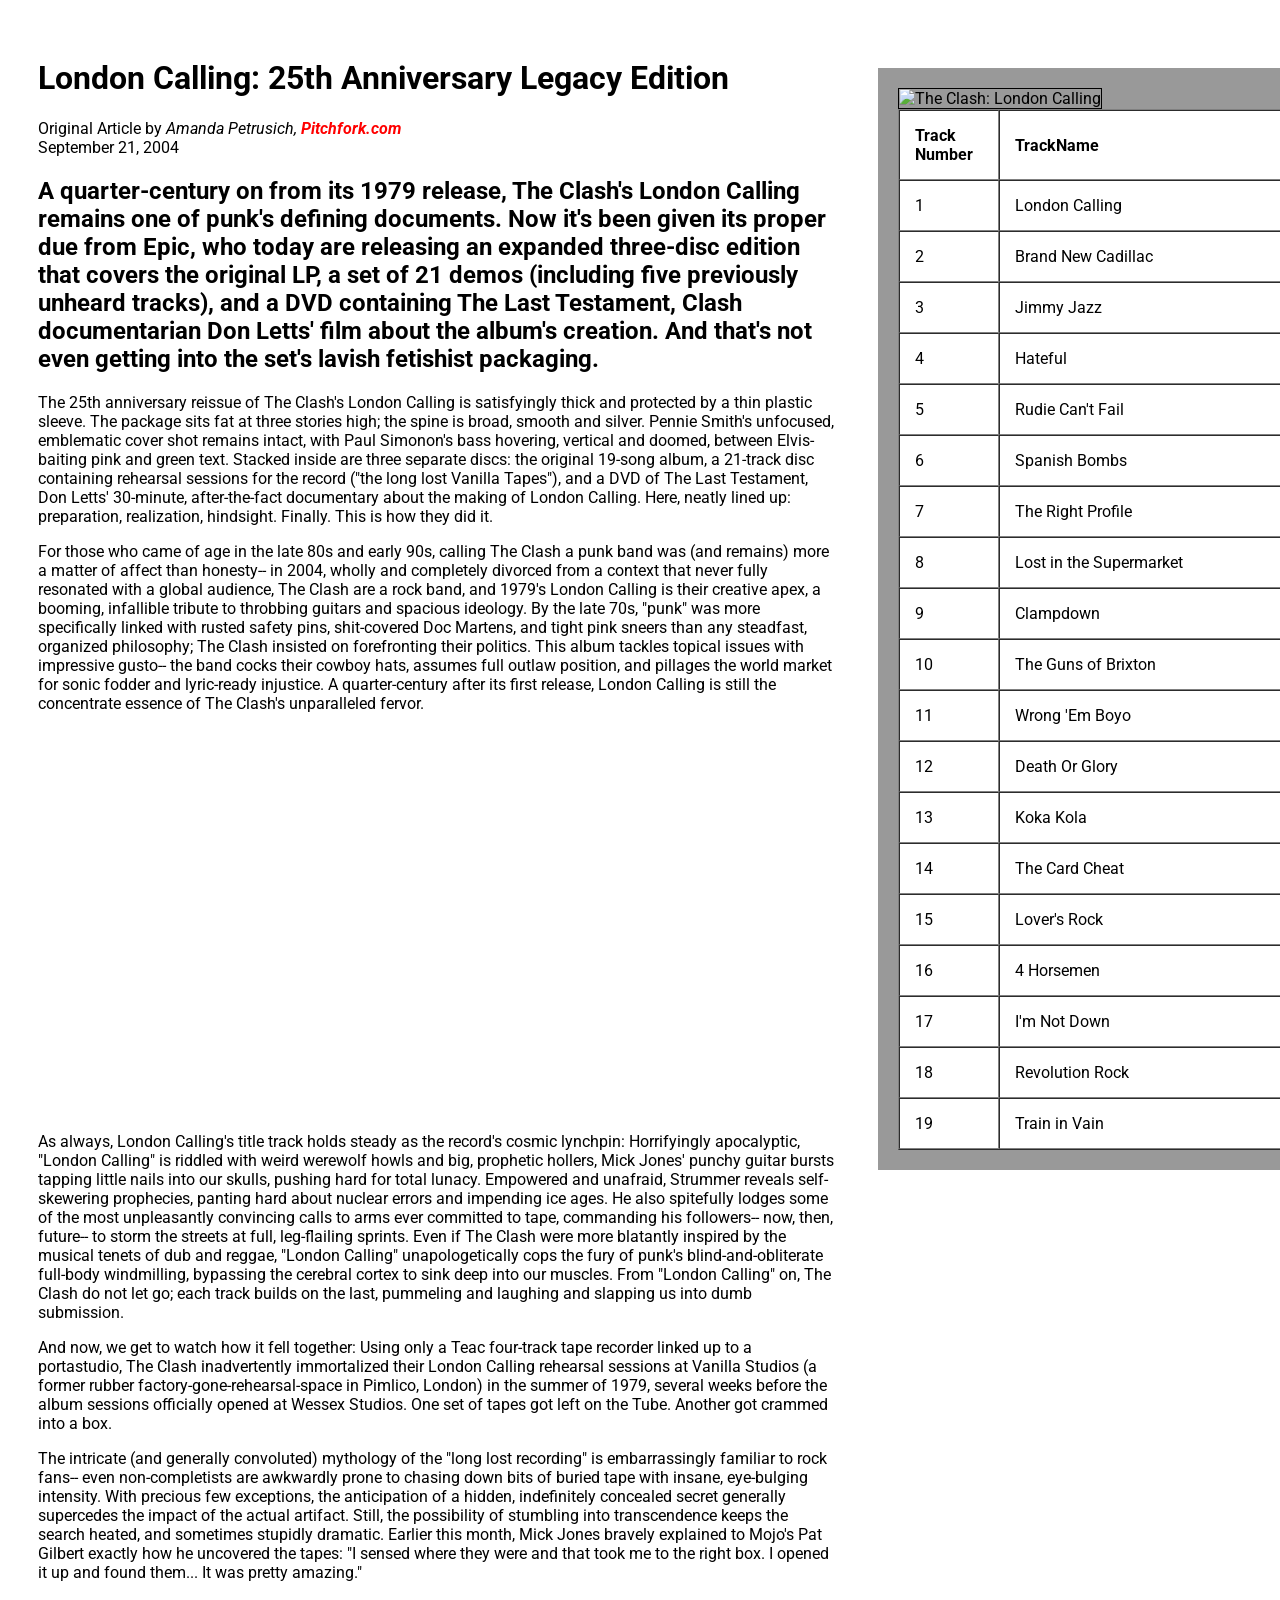
==== index.html @ 61aceaef "Add files via upload" ====
<!doctype html>
<html lang="en">

<head>
<meta charset="utf-8">
<title>London Calling 25th Anniversary</title>

<link rel="preconnect" href="https://fonts.googleapis.com">
<link rel="preconnect" href="https://fonts.gstatic.com" crossorigin>
<link href="https://fonts.googleapis.com/css2?family=Roboto:wght@300;700&display=swap" rel="stylesheet">

<style type="text/css">

body {
  font-family: 'Roboto', sans-serif;
  background-color: #ffffff;
}
a {color: #ff0000;
text-decoration: none;
font-weight: bold;}
a:hover {color: #0071ce;}

</style>

</head>

<body>

<div style="width:1300px; padding: 10px; float:left; background-color:#ffffff;">
<div style="width:800px; padding:20px; float:left;">
<h1>London Calling: 25th Anniversary Legacy Edition</h1>
<p>Original Article by <em>Amanda Petrusich, <a href="http://www.pitchfork.com">Pitchfork.com</a></em><br>
September 21, 2004


<h2>A quarter-century on from its 1979 release, The Clash's London Calling remains one of punk's defining documents. Now it's been given its proper due from Epic, who today are releasing an expanded three-disc edition that covers the original LP, a set of 21 demos (including five previously unheard tracks), and a DVD containing The Last Testament, Clash documentarian Don Letts' film about the album's creation. And that's not even getting into the set's lavish fetishist packaging.</h2>


<p>The 25th anniversary reissue of The Clash's London Calling is satisfyingly thick and protected by a thin plastic sleeve. The package sits fat at three stories high; the spine is broad, smooth and silver. Pennie Smith's unfocused, emblematic cover shot remains intact, with Paul Simonon's bass hovering, vertical and doomed, between Elvis-baiting pink and green text. Stacked inside are three separate discs: the original 19-song album, a 21-track disc containing rehearsal sessions for the record ("the long lost Vanilla Tapes"), and a DVD of The Last Testament, Don Letts' 30-minute, after-the-fact documentary about the making of London Calling. Here, neatly lined up: preparation, realization, hindsight. Finally. This is how they did it.</p>




<p>For those who came of age in the late 80s and early 90s, calling The Clash a punk band was (and remains) more a matter of affect than honesty-- in 2004, wholly and completely divorced from a context that never fully resonated with a global audience, The Clash are a rock band, and 1979's London Calling is their creative apex, a booming, infallible tribute to throbbing guitars and spacious ideology. By the late 70s, "punk" was more specifically linked with rusted safety pins, shit-covered Doc Martens, and tight pink sneers than any steadfast, organized philosophy; The Clash insisted on forefronting their politics. This album tackles topical issues with impressive gusto-- the band cocks their cowboy hats, assumes full outlaw position, and pillages the world market for sonic fodder and lyric-ready injustice. A quarter-century after its first release, London Calling is still the concentrate essence of The Clash's unparalleled fervor.</p>


<div align="center" style="margin:50px 0 50px 50px"><iframe width="560" height="315" src="https://www.youtube.com/embed/EfK-WX2pa8c" frameborder="0" allow="accelerometer; autoplay; encrypted-media; gyroscope; picture-in-picture" allowfullscreen></iframe></div>

<p>As always, London Calling's title track holds steady as the record's cosmic lynchpin: Horrifyingly apocalyptic, "London Calling" is riddled with weird werewolf howls and big, prophetic hollers, Mick Jones' punchy guitar bursts tapping little nails into our skulls, pushing hard for total lunacy. Empowered and unafraid, Strummer reveals self-skewering prophecies, panting hard about nuclear errors and impending ice ages. He also spitefully lodges some of the most unpleasantly convincing calls to arms ever committed to tape, commanding his followers-- now, then, future-- to storm the streets at full, leg-flailing sprints. Even if The Clash were more blatantly inspired by the musical tenets of dub and reggae, "London Calling" unapologetically cops the fury of punk's blind-and-obliterate full-body windmilling, bypassing the cerebral cortex to sink deep into our muscles. From "London Calling" on, The Clash do not let go; each track builds on the last, pummeling and laughing and slapping us into dumb submission.</p>



<p>And now, we get to watch how it fell together: Using only a Teac four-track tape recorder linked up to a portastudio, The Clash inadvertently immortalized their London Calling rehearsal sessions at Vanilla Studios (a former rubber factory-gone-rehearsal-space in Pimlico, London) in the summer of 1979, several weeks before the album sessions officially opened at Wessex Studios. One set of tapes got left on the Tube. Another got crammed into a box.</p>



<p>The intricate (and generally convoluted) mythology of the "long lost recording" is embarrassingly familiar to rock fans-- even non-completists are awkwardly prone to chasing down bits of buried tape with insane, eye-bulging intensity. With precious few exceptions, the anticipation of a hidden, indefinitely concealed secret generally supercedes the impact of the actual artifact. Still, the possibility of stumbling into transcendence keeps the search heated, and sometimes stupidly dramatic. Earlier this month, Mick Jones bravely explained to Mojo's Pat Gilbert exactly how he uncovered the tapes: "I sensed where they were and that took me to the right box. I opened it up and found them... It was pretty amazing."</p>

</div>

<div style="width:400px; padding:20px; float: right; background-color:#999; margin-top:50px;">

<img src="images/theClash.jpg" alt="The Clash: London Calling" title="The Clash: London Calling" style="border:solid 1px black; width:100%;">

<table width="100%" border="1" cellspacing="0" cellpadding="15" style="background-color:#ffffff;">
<tr>
<td width="25%">
<strong>Track Number</strong>
</td>
<td width="75%">
<strong>TrackName</strong>
</td>
</tr>
<tr>
<td>1</td>
<td>London Calling</td>
</tr>
<tr>
<td>2</td>
<td>Brand New Cadillac</td>
<tr>
<tr>
<td>3</td>
<td>Jimmy Jazz</td>
</tr>
<tr>
<td>4</td>
<td>Hateful</td>
</tr>
<tr>
<td>5</td>
<td>Rudie Can't Fail</td>
</tr>
<tr>
<td>6</td>
<td>Spanish Bombs</td>
</tr>
<tr>
<td>7</td>
<td>The Right Profile</td>
</tr>
<tr>
<td>8</td>
<td>Lost in the Supermarket</td>
</tr>
<tr>
<td>9</td>
<td>Clampdown</td>
</tr>
<tr>
<td>10</td>
<td>The Guns of Brixton</td>
</tr>
<tr>
<td>11</td>
<td>Wrong 'Em Boyo</td>
</tr>
<tr>
<td>12</td>
<td>Death Or Glory</td>
</tr>
<tr>
<td>13</td>
<td>Koka Kola</td>
</tr>
<tr>
<td>14</td>
<td>The Card Cheat</td>
</tr>
<tr>
<td>15</td>
<td>Lover's Rock</td>
</tr>
<tr>
<td>16</td>
<td>4 Horsemen</td>
</tr>
<tr>
<td>17</td>
<td>I'm Not Down</td>
</tr>
<tr>
<td>18</td>
<td>Revolution Rock</td>
</tr>
<tr>
<td>19</td>
<td>Train in Vain</td>
</tr>
</table>

</div>




</body>
</html>
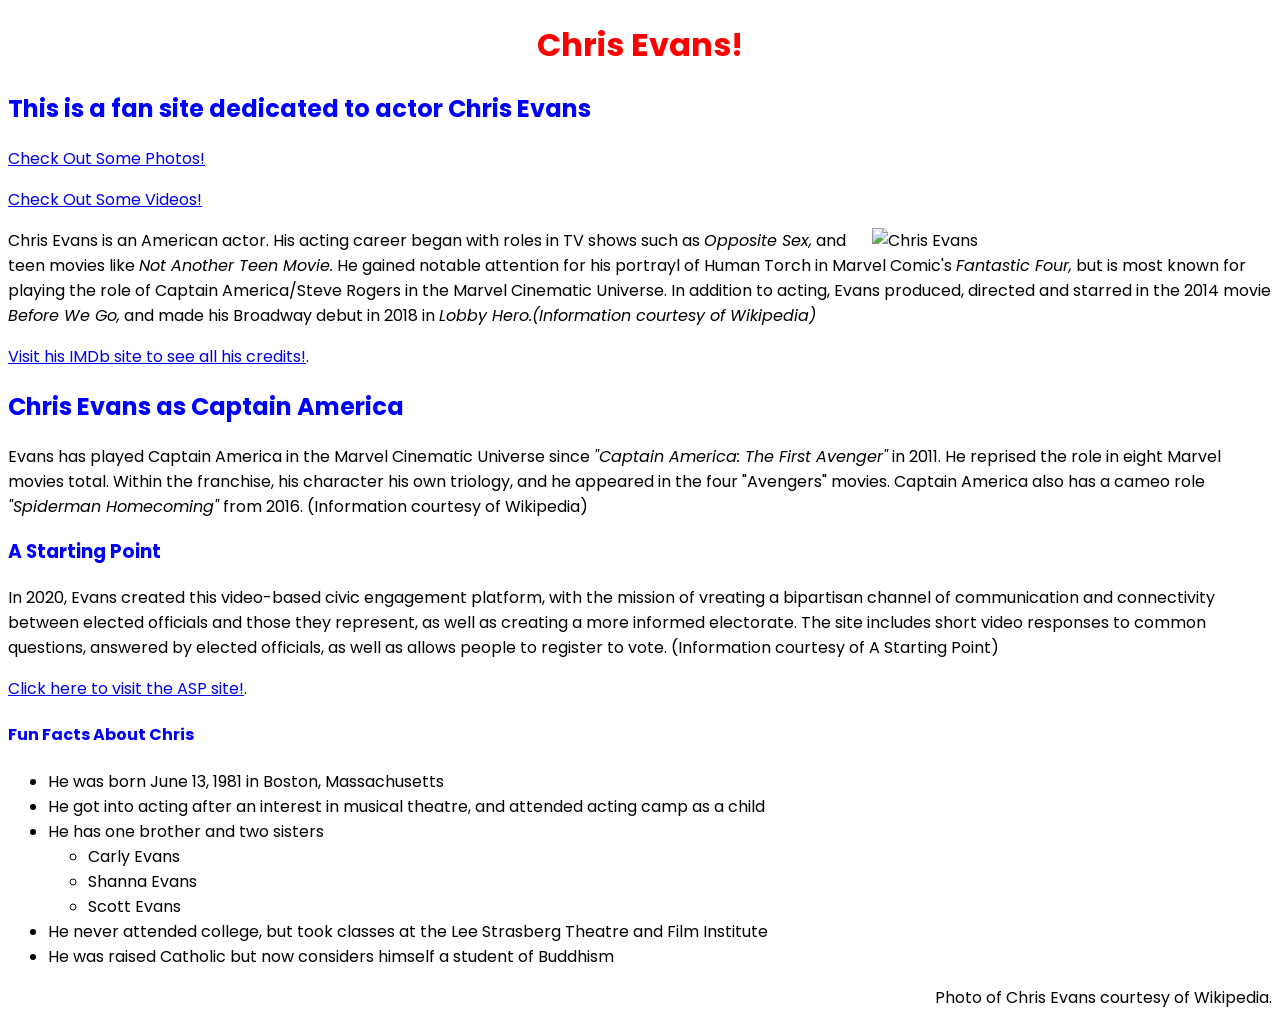
==== commit d34aa8f2: "Add files via upload" ====
--- a/index.html
+++ b/index.html
@@ -1,158 +1,63 @@
-<!doctype html>
-<html lang="en">
+<!DOCTYPE html>
+<!-- saved from url=(0063)https://gagannirula.github.io/spring2022/StarterPage/index.html -->
+<div class="alltext">
+<html class="no-js" lang="en">
 
-<head>
-<meta charset="utf-8">
-<title>London Calling 25th Anniversary</title>
+<head><meta http-equiv="Content-Type" content="text/html; charset=UTF-8">
 
 <link rel="preconnect" href="https://fonts.googleapis.com">
 <link rel="preconnect" href="https://fonts.gstatic.com" crossorigin>
-<link href="https://fonts.googleapis.com/css2?family=Roboto:wght@300;700&display=swap" rel="stylesheet">
+<link href="https://fonts.googleapis.com/css2?family=Poppins&display=swap" rel="stylesheet">
 
-<style type="text/css">
+<link rel="stylesheet" href="style.css">
 
-body {
-  font-family: 'Roboto', sans-serif;
-  background-color: #ffffff;
-}
-a {color: #ff0000;
-text-decoration: none;
-font-weight: bold;}
-a:hover {color: #0071ce;}
-
-</style>
+<meta http-equiv="x-ua-compatible" content="ie=edge">
+<meta name="viewport" content="width=device-width, initial-scale=1.0">
+<title>Chris Evans Fanpage</title>
 
 </head>
-
 <body>
 
-<div style="width:1300px; padding: 10px; float:left; background-color:#ffffff;">
-<div style="width:800px; padding:20px; float:left;">
-<h1>London Calling: 25th Anniversary Legacy Edition</h1>
-<p>Original Article by <em>Amanda Petrusich, <a href="http://www.pitchfork.com">Pitchfork.com</a></em><br>
-September 21, 2004
+<h1>Chris Evans!</h1>
 
+<h2>This is a fan site dedicated to actor Chris Evans</h2>
 
-<h2>A quarter-century on from its 1979 release, The Clash's London Calling remains one of punk's defining documents. Now it's been given its proper due from Epic, who today are releasing an expanded three-disc edition that covers the original LP, a set of 21 demos (including five previously unheard tracks), and a DVD containing The Last Testament, Clash documentarian Don Letts' film about the album's creation. And that's not even getting into the set's lavish fetishist packaging.</h2>
+<p><a href="photos.html" target="_blank">Check Out Some Photos!</a></p>
+<p><a href="videos.html" target="_blank">Check Out Some Videos!</a></p>
 
+<img src="images/chrisevans.jpeg" align="right" border="0" alt="Chris Evans" title="Chris Evans" width="" height="">
 
-<p>The 25th anniversary reissue of The Clash's London Calling is satisfyingly thick and protected by a thin plastic sleeve. The package sits fat at three stories high; the spine is broad, smooth and silver. Pennie Smith's unfocused, emblematic cover shot remains intact, with Paul Simonon's bass hovering, vertical and doomed, between Elvis-baiting pink and green text. Stacked inside are three separate discs: the original 19-song album, a 21-track disc containing rehearsal sessions for the record ("the long lost Vanilla Tapes"), and a DVD of The Last Testament, Don Letts' 30-minute, after-the-fact documentary about the making of London Calling. Here, neatly lined up: preparation, realization, hindsight. Finally. This is how they did it.</p>
+<p>Chris Evans is an American actor. His acting career began with roles in TV shows such as <i>Opposite Sex,</i> and teen movies like <i>Not Another Teen Movie.</i> He gained notable attention for his portrayl of Human Torch in Marvel Comic's <i>Fantastic Four,</i> but is most known for playing the role of Captain America/Steve Rogers in the Marvel Cinematic Universe. In addition to acting, Evans produced, directed and starred in the 2014 movie <i>Before We Go,</i> and made his Broadway debut in 2018 in <i>Lobby Hero.(Information courtesy of Wikipedia)</i>
+</p>
 
+<p><a href="https://www.imdb.com/name/nm0262635/" target="_blank">Visit his IMDb site to see all his credits!</a>.</p>
 
+<h2>Chris Evans as Captain America</h2>
 
+<p>Evans has played Captain America in the Marvel Cinematic Universe since <i>"Captain America: The First Avenger"</i> in 2011. He reprised the role in eight Marvel movies total. Within the franchise, his character his own triology, and he appeared in the four "Avengers" movies. Captain America also has a cameo role <i>"Spiderman Homecoming"</i> from 2016. (Information courtesy of Wikipedia)</p>
 
-<p>For those who came of age in the late 80s and early 90s, calling The Clash a punk band was (and remains) more a matter of affect than honesty-- in 2004, wholly and completely divorced from a context that never fully resonated with a global audience, The Clash are a rock band, and 1979's London Calling is their creative apex, a booming, infallible tribute to throbbing guitars and spacious ideology. By the late 70s, "punk" was more specifically linked with rusted safety pins, shit-covered Doc Martens, and tight pink sneers than any steadfast, organized philosophy; The Clash insisted on forefronting their politics. This album tackles topical issues with impressive gusto-- the band cocks their cowboy hats, assumes full outlaw position, and pillages the world market for sonic fodder and lyric-ready injustice. A quarter-century after its first release, London Calling is still the concentrate essence of The Clash's unparalleled fervor.</p>
+<h3>A Starting Point</h3>
 
+<p>In 2020, Evans created this video-based civic engagement platform, with the mission of vreating a bipartisan channel of communication and connectivity between elected officials and those they represent, as well as creating a more informed electorate. The site includes short video responses to common questions, answered by elected officials, as well as allows people to register to vote. (Information courtesy of A Starting Point)</p>
 
-<div align="center" style="margin:50px 0 50px 50px"><iframe width="560" height="315" src="https://www.youtube.com/embed/EfK-WX2pa8c" frameborder="0" allow="accelerometer; autoplay; encrypted-media; gyroscope; picture-in-picture" allowfullscreen></iframe></div>
+<p><a href="https://www.astartingpoint.com/" target="_blank">Click here to visit the ASP site!</a>.</p>
 
-<p>As always, London Calling's title track holds steady as the record's cosmic lynchpin: Horrifyingly apocalyptic, "London Calling" is riddled with weird werewolf howls and big, prophetic hollers, Mick Jones' punchy guitar bursts tapping little nails into our skulls, pushing hard for total lunacy. Empowered and unafraid, Strummer reveals self-skewering prophecies, panting hard about nuclear errors and impending ice ages. He also spitefully lodges some of the most unpleasantly convincing calls to arms ever committed to tape, commanding his followers-- now, then, future-- to storm the streets at full, leg-flailing sprints. Even if The Clash were more blatantly inspired by the musical tenets of dub and reggae, "London Calling" unapologetically cops the fury of punk's blind-and-obliterate full-body windmilling, bypassing the cerebral cortex to sink deep into our muscles. From "London Calling" on, The Clash do not let go; each track builds on the last, pummeling and laughing and slapping us into dumb submission.</p>
+<h4>Fun Facts About Chris</h4>
 
+<ul>
+	<li>He was born June 13, 1981 in Boston, Massachusetts</li>
+	<li>He got into acting after an interest in musical theatre, and attended acting camp as a child</li>
+	<li>He has one brother and two sisters</li>
+		<ul>
+				<li>Carly Evans</li>
+				<li>Shanna Evans</li>
+				<li>Scott Evans</li>
+		</ul>
+	<li>He never attended college, but took classes at the Lee Strasberg Theatre and Film Institute</li>
+	<li>He was raised Catholic but now considers himself a student of Buddhism</li>
+</ul>
 
-
-<p>And now, we get to watch how it fell together: Using only a Teac four-track tape recorder linked up to a portastudio, The Clash inadvertently immortalized their London Calling rehearsal sessions at Vanilla Studios (a former rubber factory-gone-rehearsal-space in Pimlico, London) in the summer of 1979, several weeks before the album sessions officially opened at Wessex Studios. One set of tapes got left on the Tube. Another got crammed into a box.</p>
-
-
-
-<p>The intricate (and generally convoluted) mythology of the "long lost recording" is embarrassingly familiar to rock fans-- even non-completists are awkwardly prone to chasing down bits of buried tape with insane, eye-bulging intensity. With precious few exceptions, the anticipation of a hidden, indefinitely concealed secret generally supercedes the impact of the actual artifact. Still, the possibility of stumbling into transcendence keeps the search heated, and sometimes stupidly dramatic. Earlier this month, Mick Jones bravely explained to Mojo's Pat Gilbert exactly how he uncovered the tapes: "I sensed where they were and that took me to the right box. I opened it up and found them... It was pretty amazing."</p>
+<p id="caption">Photo of Chris Evans courtesy of Wikipedia.</p>
 
 </div>
-
-<div style="width:400px; padding:20px; float: right; background-color:#999; margin-top:50px;">
-
-<img src="images/theClash.jpg" alt="The Clash: London Calling" title="The Clash: London Calling" style="border:solid 1px black; width:100%;">
-
-<table width="100%" border="1" cellspacing="0" cellpadding="15" style="background-color:#ffffff;">
-<tr>
-<td width="25%">
-<strong>Track Number</strong>
-</td>
-<td width="75%">
-<strong>TrackName</strong>
-</td>
-</tr>
-<tr>
-<td>1</td>
-<td>London Calling</td>
-</tr>
-<tr>
-<td>2</td>
-<td>Brand New Cadillac</td>
-<tr>
-<tr>
-<td>3</td>
-<td>Jimmy Jazz</td>
-</tr>
-<tr>
-<td>4</td>
-<td>Hateful</td>
-</tr>
-<tr>
-<td>5</td>
-<td>Rudie Can't Fail</td>
-</tr>
-<tr>
-<td>6</td>
-<td>Spanish Bombs</td>
-</tr>
-<tr>
-<td>7</td>
-<td>The Right Profile</td>
-</tr>
-<tr>
-<td>8</td>
-<td>Lost in the Supermarket</td>
-</tr>
-<tr>
-<td>9</td>
-<td>Clampdown</td>
-</tr>
-<tr>
-<td>10</td>
-<td>The Guns of Brixton</td>
-</tr>
-<tr>
-<td>11</td>
-<td>Wrong 'Em Boyo</td>
-</tr>
-<tr>
-<td>12</td>
-<td>Death Or Glory</td>
-</tr>
-<tr>
-<td>13</td>
-<td>Koka Kola</td>
-</tr>
-<tr>
-<td>14</td>
-<td>The Card Cheat</td>
-</tr>
-<tr>
-<td>15</td>
-<td>Lover's Rock</td>
-</tr>
-<tr>
-<td>16</td>
-<td>4 Horsemen</td>
-</tr>
-<tr>
-<td>17</td>
-<td>I'm Not Down</td>
-</tr>
-<tr>
-<td>18</td>
-<td>Revolution Rock</td>
-</tr>
-<tr>
-<td>19</td>
-<td>Train in Vain</td>
-</tr>
-</table>
-
-</div>
-
-
-
-
-</body>
-</html>
+</body></html>
--- a/style.css
+++ b/style.css
@@ -0,0 +1,30 @@
+h1 {
+	text-align: center;
+	color: red;
+	font-weight: bold;
+}
+
+.alltext {
+font-family: 'Poppins', sans-serif;
+}
+
+h2 {
+color: blue;
+}
+
+h3 {
+	color: blue;
+}
+
+h4 {
+	color: blue;
+}
+
+#caption {
+	text-align: right;
+}
+
+img {
+	width: 400px;
+	height: auto;
+}
